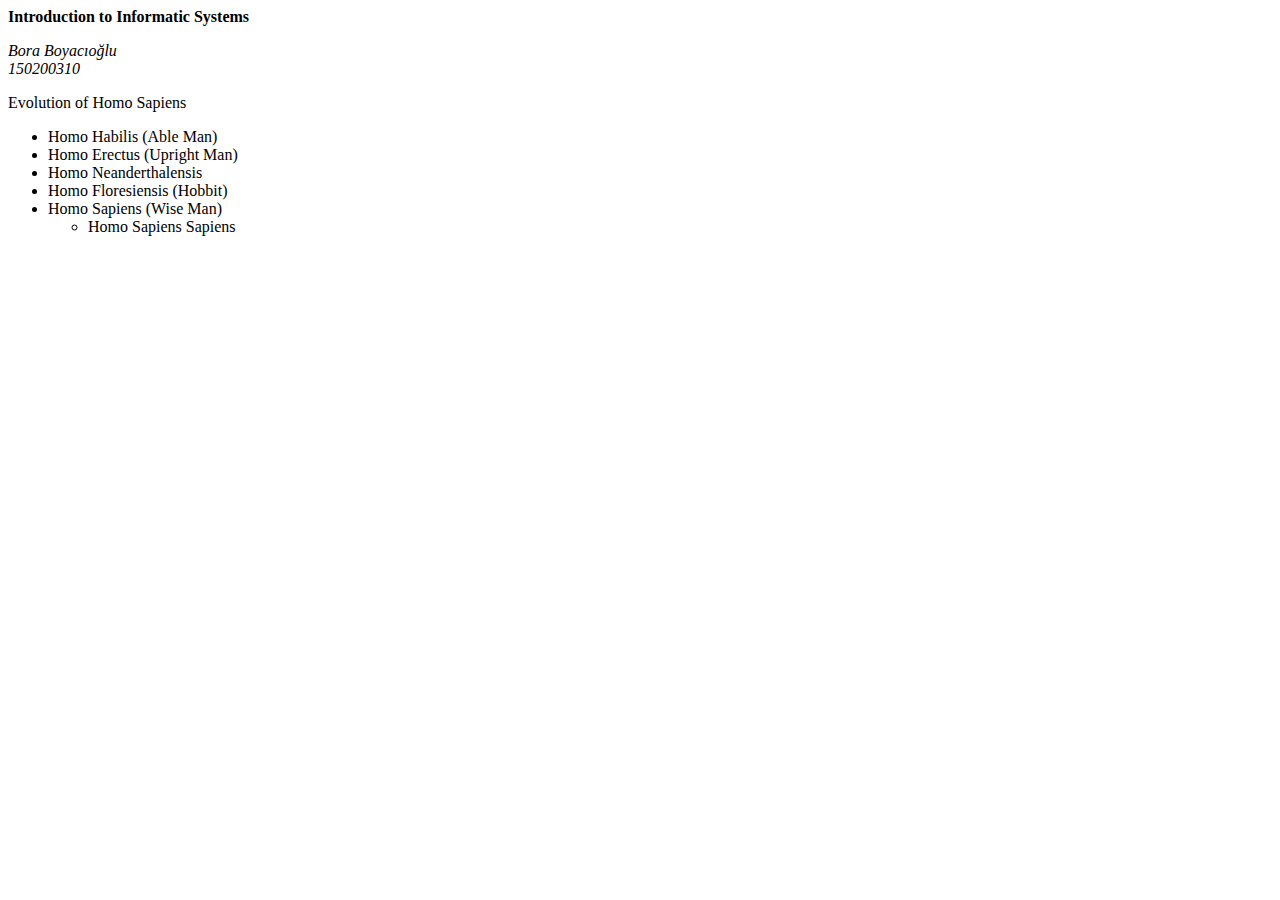
==== index.html @ bd383453 "index.html file is added." ====
<!DOCTYPE html>
<meta charset="utf-8">
<html>
    <head>
        <title>Bora's GitHub Page</title>
    </head>
    <body>
        <strong>Introduction to Informatic Systems</strong>
        <p>
            <em>
                Bora Boyacıoğlu
                <br>
                150200310
            </em>
        </p>
        <p>
            Evolution of Homo Sapiens
        </p>
        <ul>
            <li>Homo Habilis (Able Man)</li>
            <li>Homo Erectus (Upright Man)</li>
            <li>Homo Neanderthalensis</li>
            <li>Homo Floresiensis (Hobbit)</li>
            <li>Homo Sapiens (Wise Man)</li>
            <ul>
                <li>Homo Sapiens Sapiens</li>
            </ul>
        </ul>
    </body>
</html>
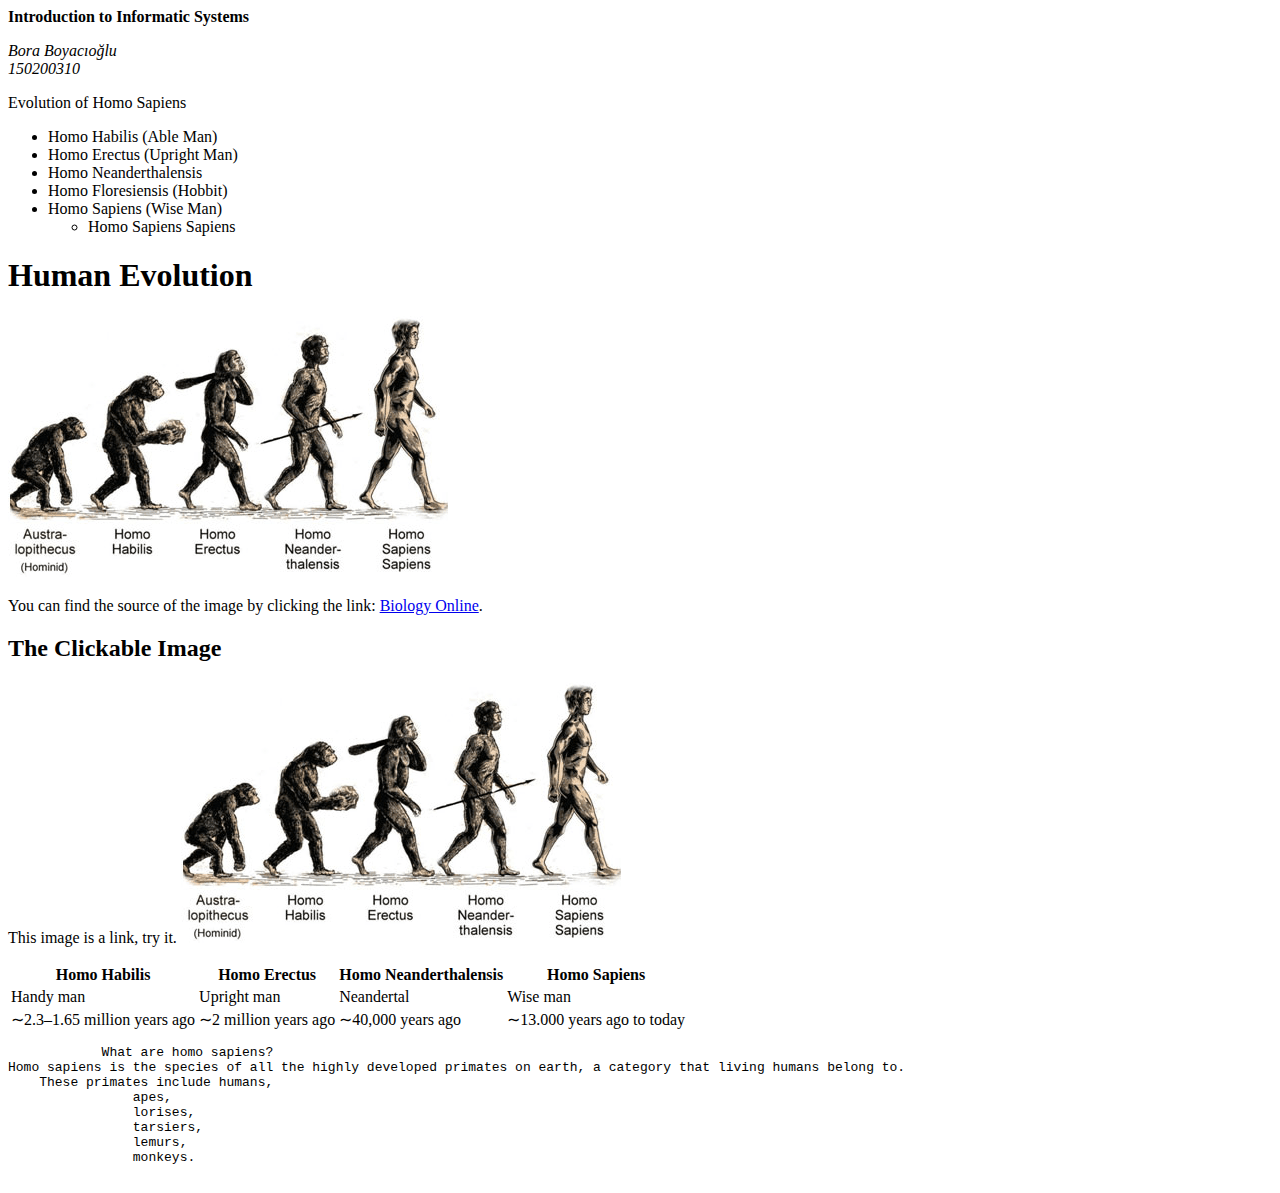
==== commit 2deb5875: "index.html file has been updated and evolution-diagram.png has been added." ====
--- a/index.html
+++ b/index.html
@@ -26,5 +26,45 @@
                 <li>Homo Sapiens Sapiens</li>
             </ul>
         </ul>
+
+        <h1><strong>Human Evolution</strong></h1>
+        <p><img src="evolution-diagram.png"></p>
+
+        <p>You can find the source of the image by clicking the link: <a href="https://www.biologyonline.com/dictionary/homo-sapiens-sapiens">Biology Online</a>.</p>
+
+        <h2><strong>The Clickable Image</strong></h2>
+        <p>This image is a link, try it. <a href="https://www.biologyonline.com/dictionary/homo-sapiens-sapiens"><img src="evolution-diagram.png"></a></p>
+
+        <table>
+            <tr>
+                <th>Homo Habilis</th>
+                <th>Homo Erectus</th>
+                <th>Homo Neanderthalensis</th>
+                <th>Homo Sapiens</th>
+            </tr>
+            <tr>
+                <td>Handy man</td>
+                <td>Upright man</td>
+                <td>Neandertal</td>
+                <td>Wise man</td>
+            </tr>
+            <tr>
+                <td>∼2.3–1.65 million years ago</td>
+                <td>∼2 million years ago</td>
+                <td>∼40,000 years ago</td>
+                <td>∼13.000 years ago to today</td>
+            </tr>
+        </table>
+
+        <pre>
+            What are homo sapiens?
+Homo sapiens is the species of all the highly developed primates on earth, a category that living humans belong to.
+    These primates include humans,
+                apes,
+                lorises,
+                tarsiers,
+                lemurs,
+                monkeys.
+        </pre>
     </body>
 </html>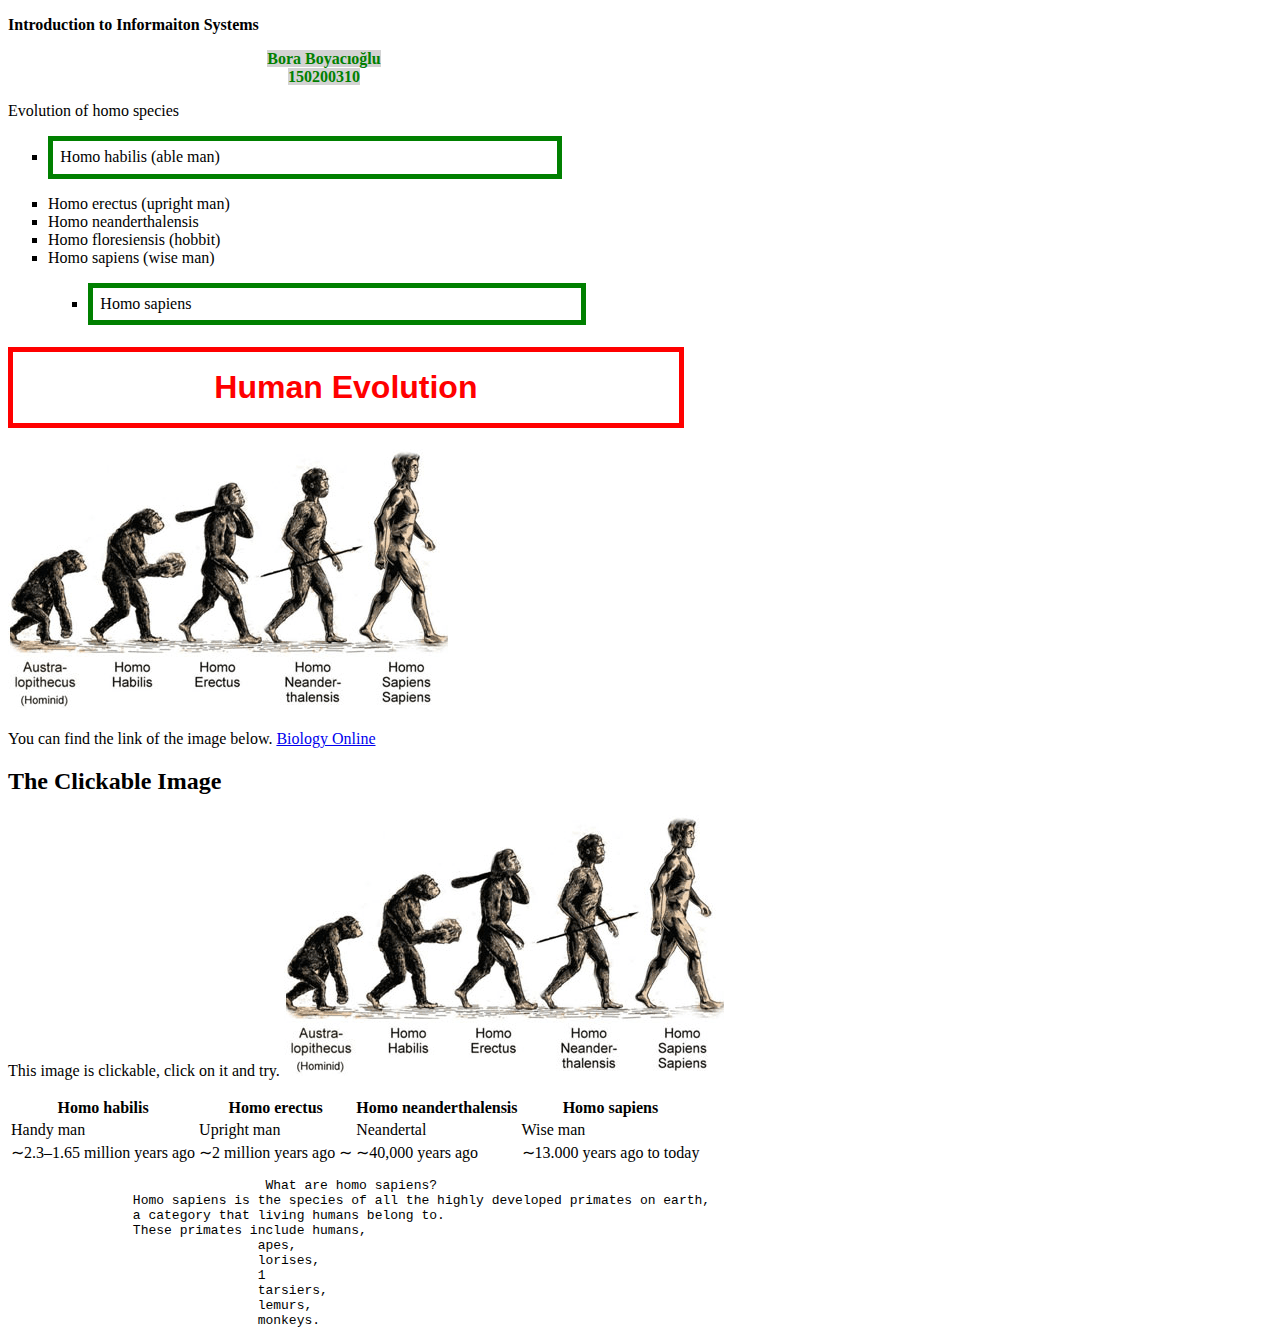
==== commit d044e95d: "More CSS Rules" ====
--- a/index.html
+++ b/index.html
@@ -1,70 +1,93 @@
-<!DOCTYPE html>
-<meta charset="utf-8">
-<html>
-    <head>
-        <title>Bora's GitHub Page</title>
-    </head>
-    <body>
-        <strong>Introduction to Informatic Systems</strong>
-        <p>
-            <em>
-                Bora Boyacıoğlu
-                <br>
-                150200310
-            </em>
-        </p>
-        <p>
-            Evolution of Homo Sapiens
-        </p>
-        <ul>
-            <li>Homo Habilis (Able Man)</li>
-            <li>Homo Erectus (Upright Man)</li>
-            <li>Homo Neanderthalensis</li>
-            <li>Homo Floresiensis (Hobbit)</li>
-            <li>Homo Sapiens (Wise Man)</li>
-            <ul>
-                <li>Homo Sapiens Sapiens</li>
-            </ul>
-        </ul>
-
-        <h1><strong>Human Evolution</strong></h1>
-        <p><img src="evolution-diagram.png"></p>
-
-        <p>You can find the source of the image by clicking the link: <a href="https://www.biologyonline.com/dictionary/homo-sapiens-sapiens">Biology Online</a>.</p>
-
-        <h2><strong>The Clickable Image</strong></h2>
-        <p>This image is a link, try it. <a href="https://www.biologyonline.com/dictionary/homo-sapiens-sapiens"><img src="evolution-diagram.png"></a></p>
-
-        <table>
-            <tr>
-                <th>Homo Habilis</th>
-                <th>Homo Erectus</th>
-                <th>Homo Neanderthalensis</th>
-                <th>Homo Sapiens</th>
-            </tr>
-            <tr>
-                <td>Handy man</td>
-                <td>Upright man</td>
-                <td>Neandertal</td>
-                <td>Wise man</td>
-            </tr>
-            <tr>
-                <td>∼2.3–1.65 million years ago</td>
-                <td>∼2 million years ago</td>
-                <td>∼40,000 years ago</td>
-                <td>∼13.000 years ago to today</td>
-            </tr>
-        </table>
-
-        <pre>
-            What are homo sapiens?
-Homo sapiens is the species of all the highly developed primates on earth, a category that living humans belong to.
-    These primates include humans,
-                apes,
-                lorises,
-                tarsiers,
-                lemurs,
-                monkeys.
-        </pre>
-    </body>
+<!DOCTYPE html>
+<meta charset="utf-8">
+<html>
+
+<head>
+	<link rel="stylesheet" href="15_11_2021.css">
+</head>
+<title>
+	Bora's Github Page
+</title>
+
+<body>
+	<p>
+		<strong>Introduction to Informaiton Systems</strong>
+	</p>
+	<p class="centered">
+		<em>
+			Bora Boyacıoğlu
+			<br>
+			150200310
+		</em>
+	</p>
+	</p> Evolution of homo species </p>
+
+	<ul>
+		<li> Homo habilis (able man) </li>
+		<li> Homo erectus (upright man) </li>
+		<li> Homo neanderthalensis </li>
+		<li> Homo floresiensis (hobbit) </li>
+		<li> Homo sapiens (wise man) </li>
+		<ul>
+			<li> Homo sapiens </li>
+		</ul>
+	</ul>
+
+	<h1>
+		<stong> Human Evolution </strong>
+	</h1>
+	<p> <img src="evolution-diagram.png"> </p>
+
+	<p> You can find the link of the image below.
+		<a href="https://www.biologyonline.com/dictionary/homo-sapiens-sapiens">
+			Biology Online
+		</a>
+	</p>
+
+	<h2> <strong> The Clickable Image </strong></h2>
+	<p> This image is clickable, click on it and try.
+		<a href="https://www.biologyonline.com/dictionary/homo-sapiens-sapiens">
+			<img src="evolution-diagram.png">
+		</a>
+	</p>
+
+	<table>
+		<tr>
+			<th> Homo habilis </th>
+			<th> Homo erectus </th>
+			<th> Homo neanderthalensis </th>
+			<th> Homo sapiens </th>
+		</tr>
+
+		<tr>
+			<td> Handy man </td>
+			<td> Upright man </td>
+			<td> Neandertal </td>
+			<td> Wise man </td>
+		</tr>
+
+		<tr>
+			<td> ∼2.3–1.65 million years ago </td>
+			<td> ∼2 million years ago ∼ </td>
+			<td> ∼40,000 years ago </td>
+			<td> ∼13.000 years ago to today </td>
+		</tr>
+	</table>
+
+	<pre>
+				 What are homo sapiens?
+		Homo sapiens is the species of all the highly developed primates on earth,
+		a category that living humans belong to.
+		These primates include humans,
+				apes,
+				lorises,
+				1
+				tarsiers,
+				lemurs,
+				monkeys.
+</pre>
+
+</body>
+
+
 </html>--- a/15_11_2021.css
+++ b/15_11_2021.css
@@ -0,0 +1,37 @@
+h1 {
+    font-size: 24pt;
+    color:red;
+    text-decoration: none;
+    font-family: tahoma, helvetica, sans-serif;
+    text-align: center;
+    border: thick solid red;
+    padding: 1ex;
+    width: 50%;
+}
+
+em {
+    font-style: normal;
+    color: green;
+    background-color: lightgrey;
+    font-weight: bold;
+}
+ul {
+    list-style-type: square;
+}
+
+a:hover {
+    text-decoration: none;
+}
+
+li:first-child {
+    border: thick solid green;
+    margin-bottom: 1em;
+    margin-top: 1em;
+    padding: 1ex;
+    width: 40%;
+}
+
+p.centered {
+    text-align: center;
+    width: 50%;
+}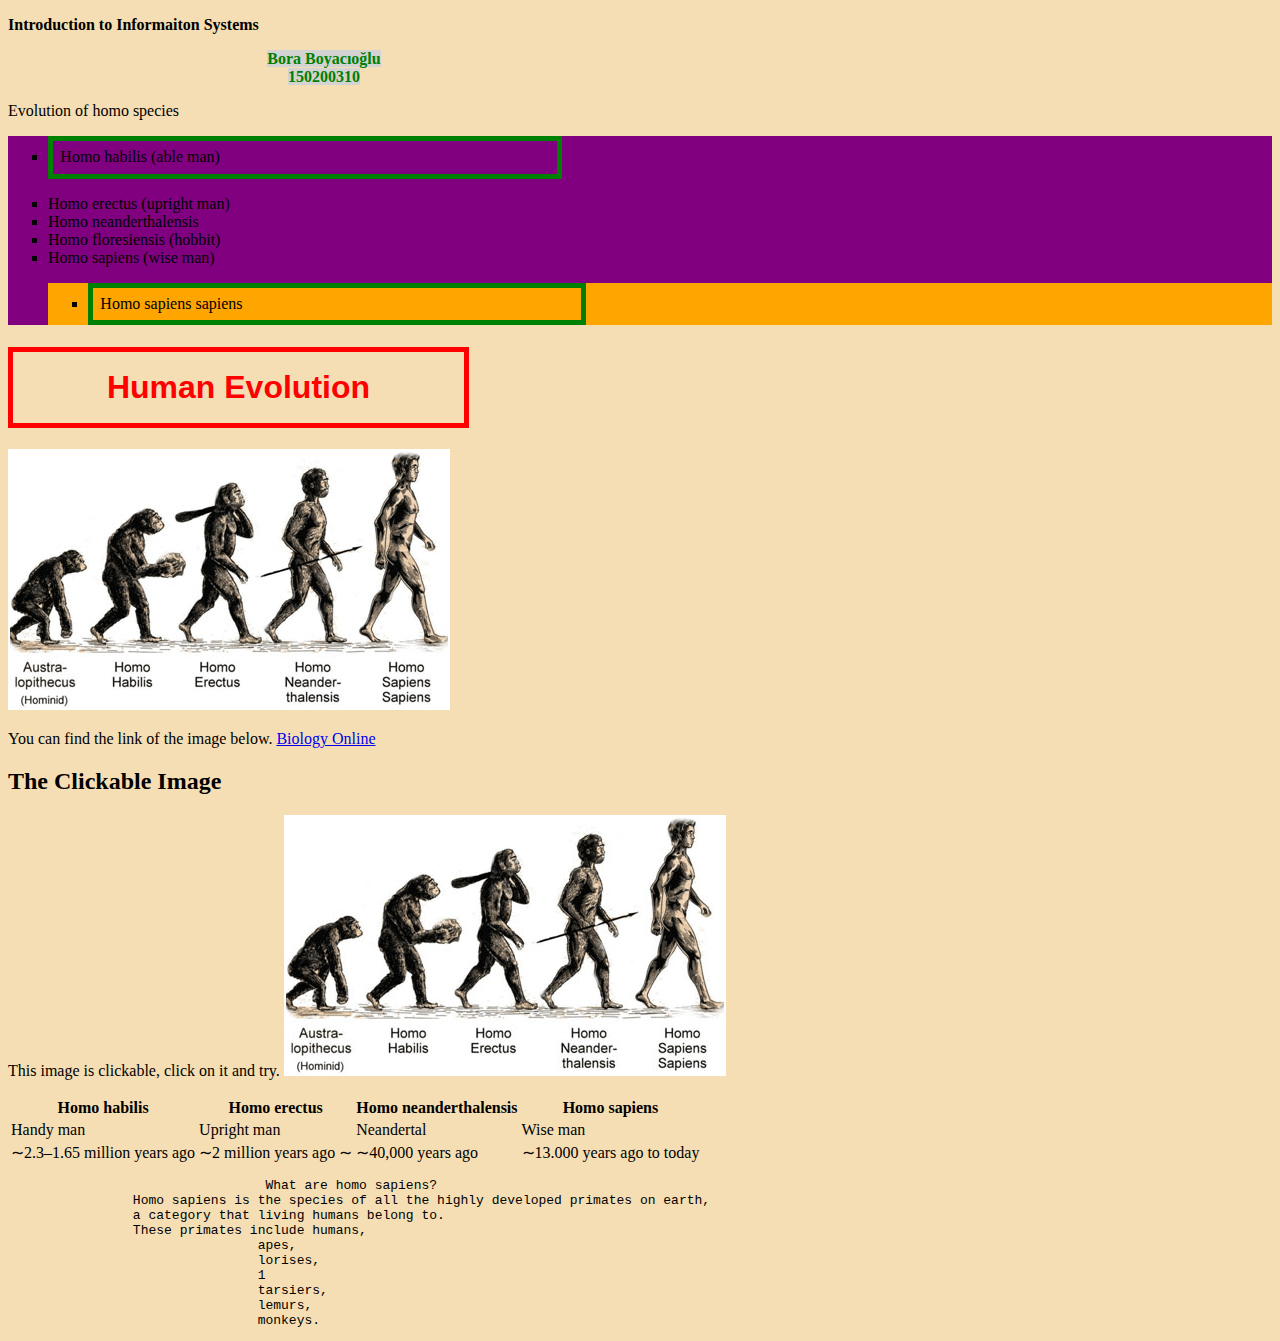
==== commit 062e531b: "Form added" ====
--- a/index.html
+++ b/index.html
@@ -22,14 +22,14 @@
 	</p>
 	</p> Evolution of homo species </p>
 
-	<ul>
+	<ul id="unorderedL">
 		<li> Homo habilis (able man) </li>
 		<li> Homo erectus (upright man) </li>
 		<li> Homo neanderthalensis </li>
 		<li> Homo floresiensis (hobbit) </li>
 		<li> Homo sapiens (wise man) </li>
-		<ul>
-			<li> Homo sapiens </li>
+		<ul id="insideUL" onclick="onClick()" onmouseover="onMouseOver()">
+			<li> Homo sapiens sapiens</li>
 		</ul>
 	</ul>
 
@@ -87,6 +87,7 @@
 				monkeys.
 </pre>
 
+<script src="main.js"></script>
 </body>
 
 
--- a/15_11_2021.css
+++ b/15_11_2021.css
@@ -1,3 +1,7 @@
+body {
+    background-color:wheat;
+}
+
 h1 {
     font-size: 24pt;
     color:red;
@@ -6,7 +10,7 @@
     text-align: center;
     border: thick solid red;
     padding: 1ex;
-    width: 50%;
+    width: 33%;
 }
 
 em {
@@ -34,4 +38,12 @@
 p.centered {
     text-align: center;
     width: 50%;
+}
+
+ul#unorderedL {
+    background-color: purple;
+}
+
+ul#insideUL {
+    background-color: orange;
 }